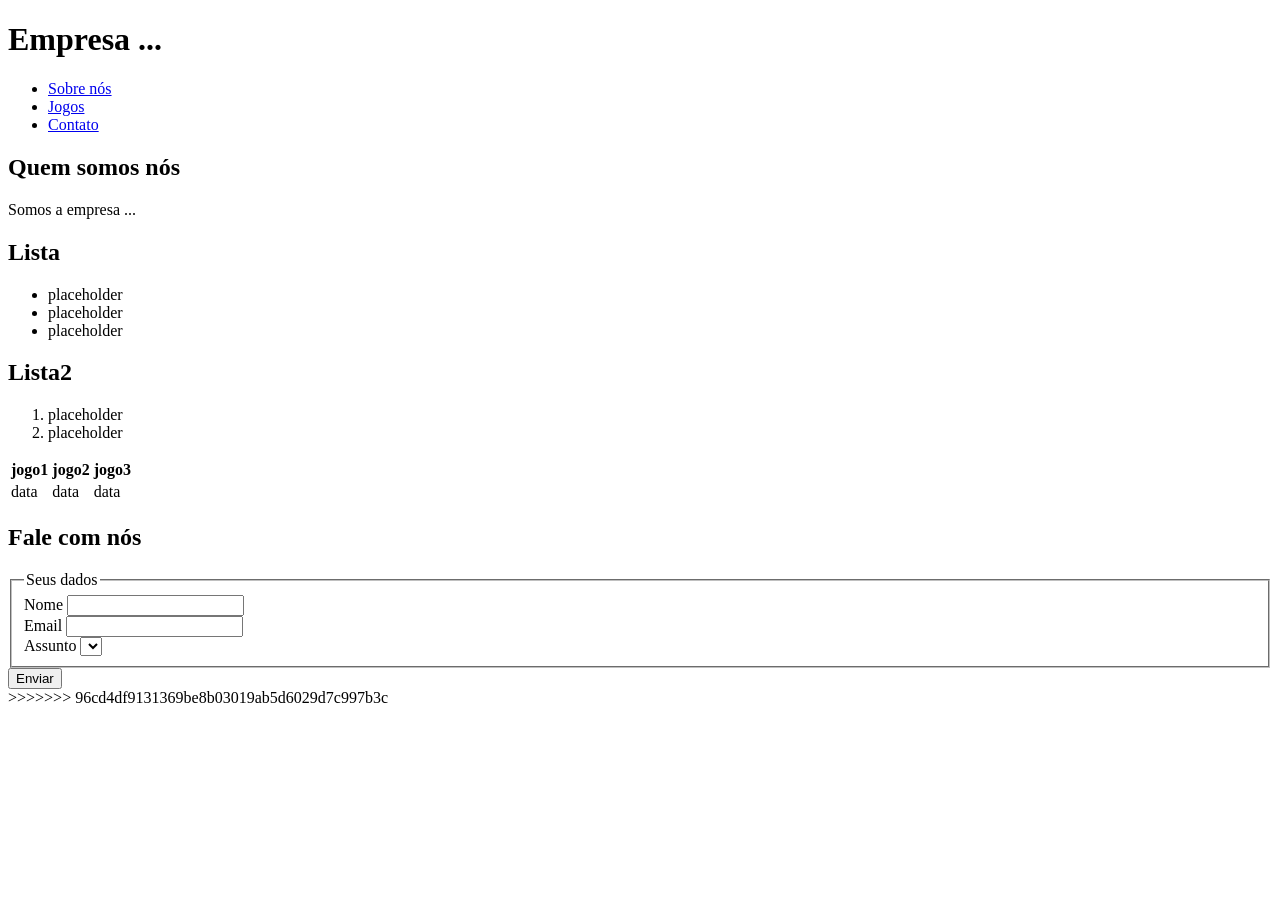
==== frontend/form.html @ 04ec0b06 "delete" ====
<!DOCTYPE html>
<html lang="pt-BR">

<head>
    <meta charset="UTF-8">
    <title>Empresa de dev de jogos</title>
</head>

<body>

    <h1>Empresa ...</h1>

    <nav>
        <ul>
            <li><a href="#sobre">Sobre nós</a></li>
            <li><a href="#jogos">Jogos</a></li>
            <li><a href="#contato">Contato</a></li>
        </ul>
    </nav>




    <h2 id="sobre"> Quem somos nós </h2>
    <p> Somos a empresa ... </p>





    <h2>Lista</h2>
    <ul>
        <li>placeholder</li>
        <li>placeholder</li>
        <li>placeholder</li>
    </ul>
    <h2>Lista2</h2>
    <ol>
        <li>placeholder</li>
        <li>placeholder</li>
    </ol>

    <table>
        <tr>
            <th>jogo1</th>
            <th>jogo2</th>
            <th>jogo3</th>
        </tr>
        <tr>
            <td>data</td>
            <td>data</td>
            <td>data</td>
        </tr>
    </table>


    <section id="contato">
        <h1>Fale com nós</h1>
        <form action="#" method="post">
            <fieldset>
                <legend>Seus dados</legend>
                <div>
                    <label for="nome">Nome</label>
                    <input type="text" id="nome" name="nome" required>
                </div>
                <div>
                    <label for="email">Email</label>
                    <input type="email" id="email" name="email" required>
                </div>
                <div>
                    <label for="assunto">Assunto</label>
                    <select id="assunto" name="assunto"> … </select>
                </div>
            </fieldset>
            <button type="submit">Enviar</button>
        </form>
    </section>





</body>

</html>
>>>>>>> 96cd4df9131369be8b03019ab5d6029d7c997b3c
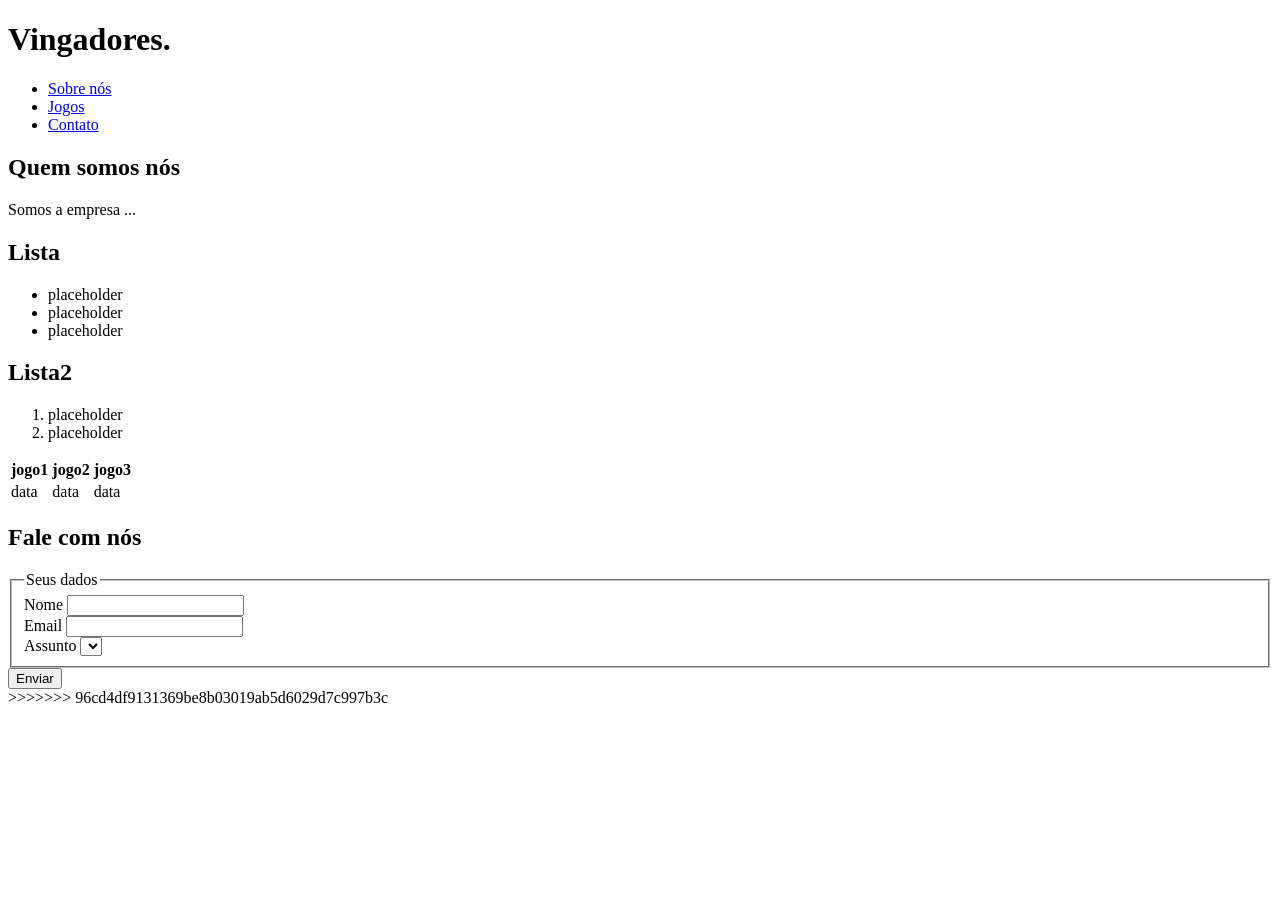
==== commit bf35039a: "teste" ====
--- a/frontend/form.html
+++ b/frontend/form.html
@@ -8,7 +8,7 @@
 
 <body>
 
-    <h1>Empresa ...</h1>
+    <h1>Vingadores.</h1>
 
     <nav>
         <ul>
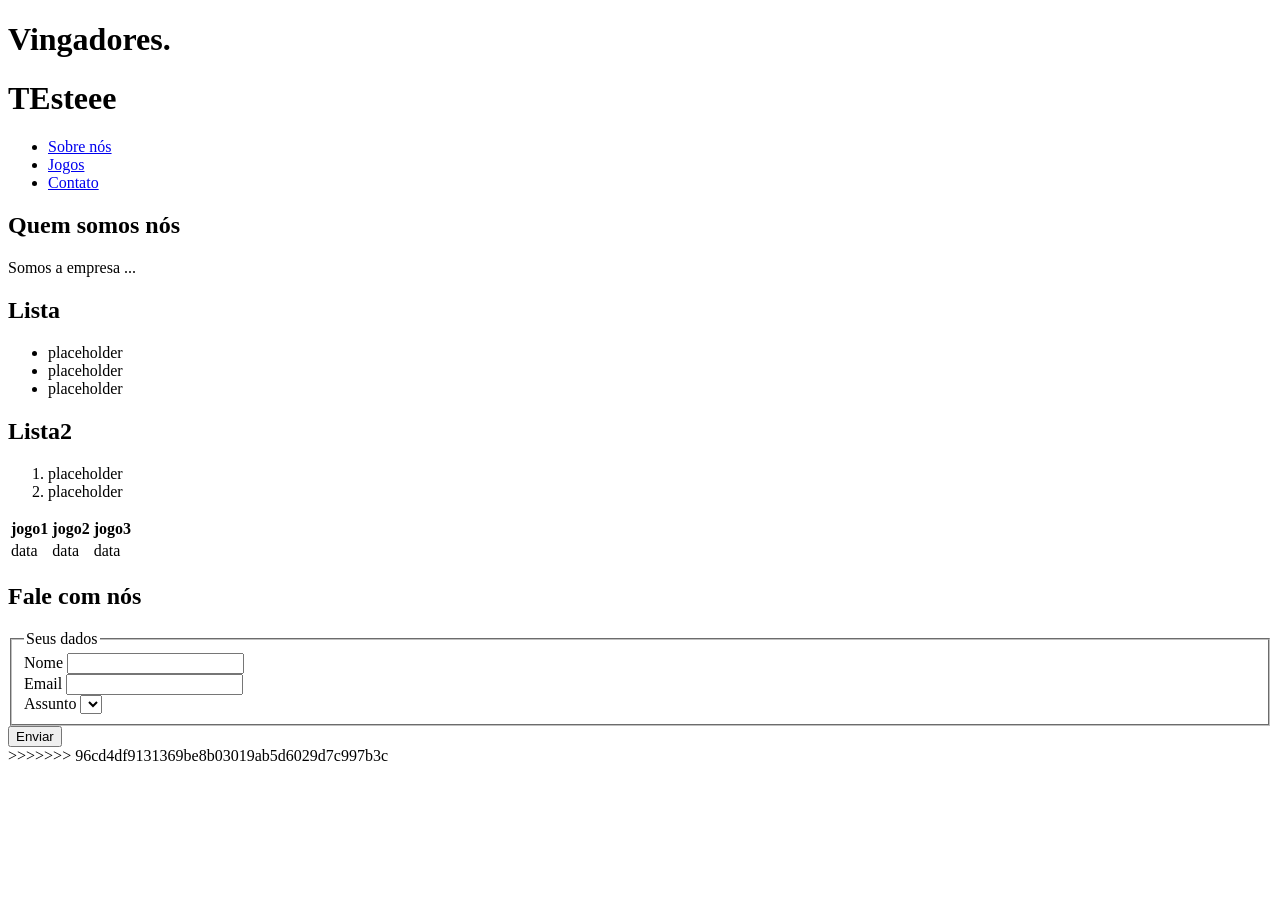
==== commit cc0a7622: "teste" ====
--- a/frontend/form.html
+++ b/frontend/form.html
@@ -9,6 +9,7 @@
 <body>
 
     <h1>Vingadores.</h1>
+    <h1>TEsteee</h1>
 
     <nav>
         <ul>
